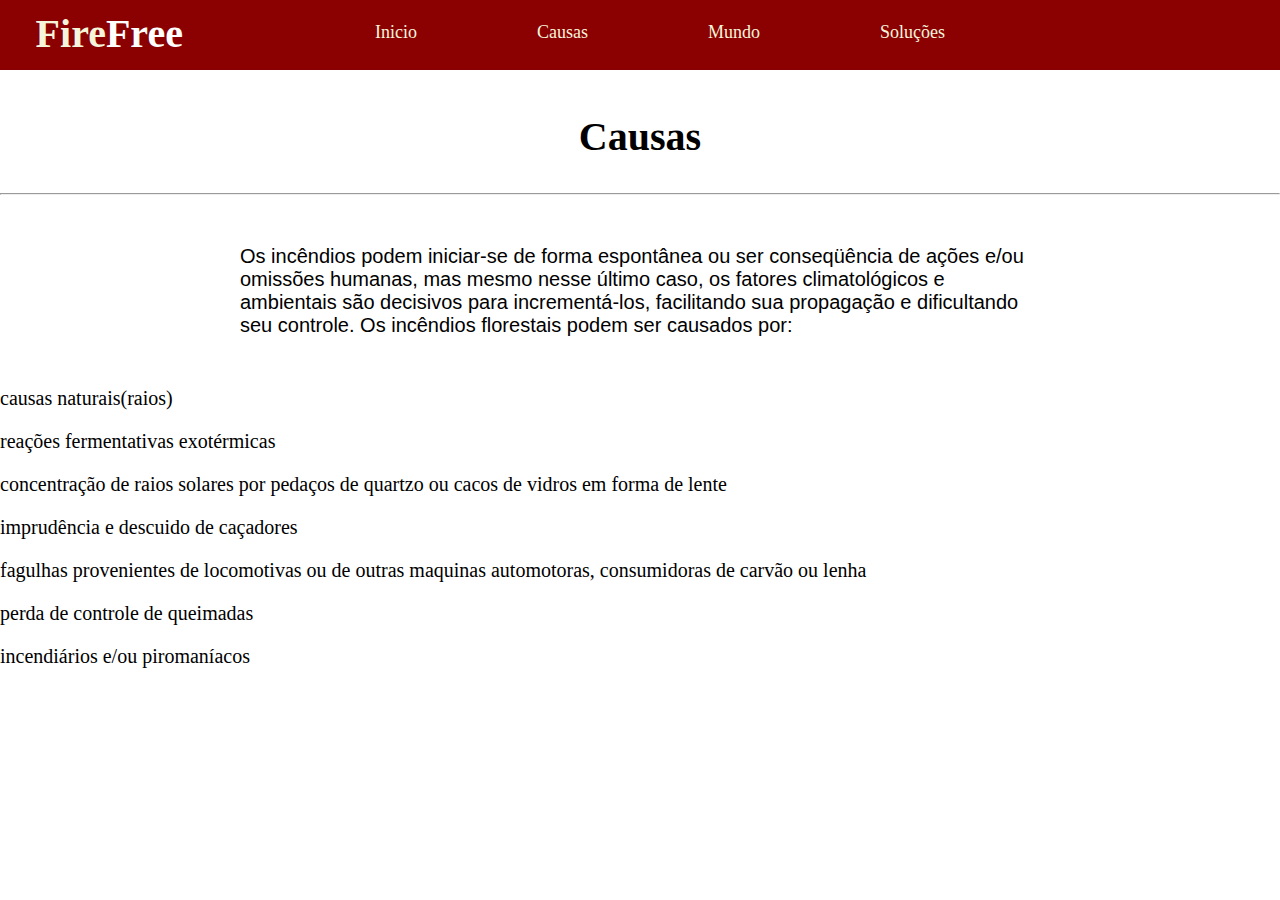
==== causas.html @ a6b3e106 "Add files via upload" ====
<!DOCTYPE html>
  <html>
      <head>
          <meta charset="utf-8">
          <title>m1 Tecnologias web</title>
          <meta name="description" content= Pagina/>
          <meta name= "autor" content="Ruben Conceicao" />
          <link rel="stylesheet" href="style.css">
      </head>
      <style type= "text/css">
        body,html{
            margin: 0;
            padding: 0;
        }
    header{
        width: 100;
        height: 70px;
        background-color: #8B0000;
    }
    nav {
        display: flex;
        align-items: center;
        justify-content: space-around;
        font-size: 18px;
        height: 8vh;
    }
    ul{
        float: right;
        width :auto;
        display: flex;
        justify-content: center;
        align-items: center;
        margin-top: 10px;
    }

   li{
        padding : 20px 60px;
        margin:left: 80px;
        display: inline-block;
    }

    a{
        text-align: center;
        color: beige;
       text-decoration: none; 
    }

    a:hover{
        color: #F0c330
    }
    h1{
        font-size:40px;
       float: left;
       margin-left: 2%;
       margin-top: 10px;
        color:beige;
        position: absolute;
        padding-left:10px;
    } 
    span {
        color: #ffffff
    }
    h2{
        font-size:40px;
        color: black;
        border: 2px solid black
        padding-bottom: 10px;
        padding-left: 40px;
        padding-right: 40px;
        padding-top: 10px;
        text-align:center; 
    }
    #images img{
    margin-left:auto;
    margin-right:auto;
    display:block;    
  }
    .text{ 
        margin: 20px auto;
      font-family: "Helvetica",sans-serif;
          font-size: 25px;	
           width: 800px;
            color: black;;
            padding-bottom: 10px;
            padding-left: 40px;
            padding-right: 40px;
            padding-top: 10px;
                         
    }
    p{
        padding-left:20 px;
        font-size:20px;
        margin: 20px auto;
    }
  </style>
      <header>   
         <h1>Fire<span>Free</span></h1>
          <nav>
              <ul>
                <li><a href="file:///D:/m1%20tecnologias%20web.html">Inicio</a></li>  
                <li><a href="#">Causas</a></li>
                <li><a href="#">Mundo</a></li>
                <li><a href="#">Soluções</a></li>
              </ul> 
          </nav>
      </header>
    <body>
        <h2>Causas</h2>
        <hr></hr>
         <div class="text">
          <p>Os incêndios podem iniciar-se de forma espontânea ou ser conseqüência de ações e/ou omissões humanas, mas mesmo nesse último caso, 
              os fatores climatológicos e ambientais são decisivos para incrementá-los, facilitando sua propagação e dificultando seu controle.
            Os incêndios florestais podem ser causados por:</p>
          </div>

               <p>causas naturais(raios)</p>
               <p> reações fermentativas exotérmicas</p>
               <p> concentração de raios solares por pedaços de quartzo ou cacos de vidros em forma de lente</p>
               <p> imprudência e descuido de caçadores</p>
               <p> fagulhas provenientes de locomotivas ou de outras maquinas automotoras, consumidoras de carvão ou lenha</p>
               <p> perda de controle de queimadas</p>
               <p> incendiários e/ou piromaníacos</p>
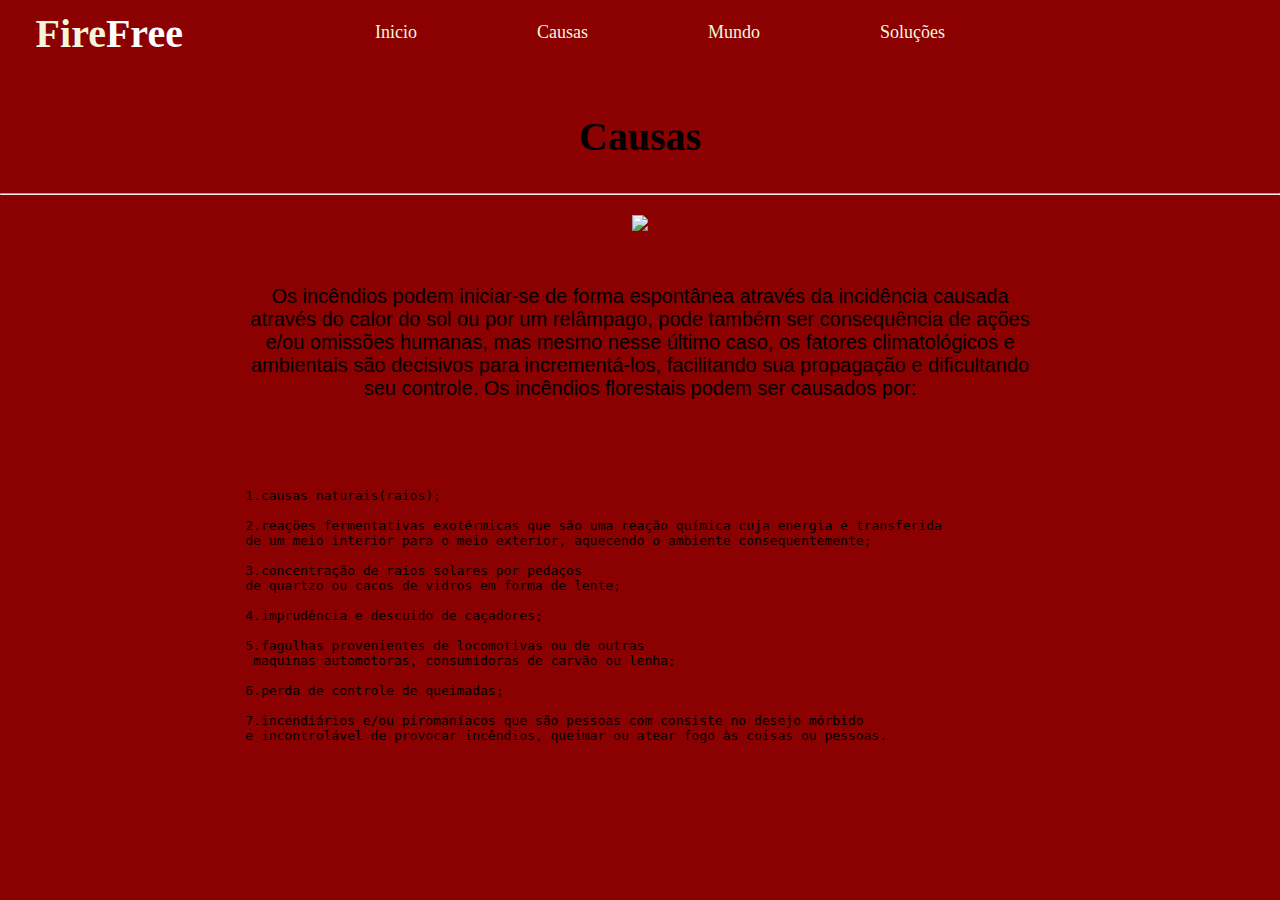
==== commit cadc485d: "Rename m1_tecnologias_web.causas.html to causas.html" ====
--- a/causas.html
+++ b/causas.html
@@ -78,7 +78,7 @@
     .text{ 
         margin: 20px auto;
       font-family: "Helvetica",sans-serif;
-          font-size: 25px;	
+          font-size: 20px;	
            width: 800px;
             color: black;;
             padding-bottom: 10px;
@@ -87,17 +87,28 @@
             padding-top: 10px;
                          
     }
-    p{
-        padding-left:20 px;
-        font-size:20px;
+
+    .pre{
+      font-family: "Helvetica",sans-serif;
+          margin:20px auto;
+          font-size: 40 px;	
+           width: 1000px;
+            color: black;;
+            padding-bottom: 10px;
+            padding-right: 40px;
+            padding-top: 10px;
+    }
+    .images{
         margin: 20px auto;
+        text-align:center;
+
     }
   </style>
       <header>   
          <h1>Fire<span>Free</span></h1>
           <nav>
               <ul>
-                <li><a href="file:///D:/m1%20tecnologias%20web.html">Inicio</a></li>  
+                <li><a href="index.html">Inicio</a></li>  
                 <li><a href="#">Causas</a></li>
                 <li><a href="#">Mundo</a></li>
                 <li><a href="#">Soluções</a></li>
@@ -107,21 +118,28 @@
     <body>
         <h2>Causas</h2>
         <hr></hr>
+        <div class="images">
+            <img src="file:///D:/Adobe/incendio1.jpg">
+        </div>   
          <div class="text">
-          <p>Os incêndios podem iniciar-se de forma espontânea ou ser conseqüência de ações e/ou omissões humanas, mas mesmo nesse último caso, 
+         
+          <p>Os incêndios podem iniciar-se de forma espontânea através da incidência causada através do calor do sol ou por um relâmpago, 
+              pode também ser consequência de ações e/ou omissões humanas, mas mesmo nesse último caso, 
               os fatores climatológicos e ambientais são decisivos para incrementá-los, facilitando sua propagação e dificultando seu controle.
             Os incêndios florestais podem ser causados por:</p>
           </div>
-
-               <p>causas naturais(raios)</p>
-               <p> reações fermentativas exotérmicas</p>
-               <p> concentração de raios solares por pedaços de quartzo ou cacos de vidros em forma de lente</p>
-               <p> imprudência e descuido de caçadores</p>
-               <p> fagulhas provenientes de locomotivas ou de outras maquinas automotoras, consumidoras de carvão ou lenha</p>
-               <p> perda de controle de queimadas</p>
-               <p> incendiários e/ou piromaníacos</p>
-             
-             
-         
-             
-
+          <div class="pre">
+            <pre> 
+                1.causas naturais(raios);</br>
+                2.reações fermentativas exotérmicas que são uma reação química cuja energia é transferida 
+                de um meio interior para o meio exterior, aquecendo o ambiente consequentemente;</br>
+                3.concentração de raios solares por pedaços
+                de quartzo ou cacos de vidros em forma de lente;</br>
+                4.imprudência e descuido de caçadores;</br>
+                5.fagulhas provenientes de locomotivas ou de outras
+                 maquinas automotoras, consumidoras de carvão ou lenha;</br>
+                6.perda de controle de queimadas;</br>
+                7.incendiários e/ou piromaníacos que são pessoas com consiste no desejo mórbido 
+                e incontrolável de provocar incêndios, queimar ou atear fogo às coisas ou pessoas.</pre>
+          </div>
+          
--- a/style.css
+++ b/style.css
@@ -0,0 +1,94 @@
+body,html{
+    margin: 0;
+    padding: 0;
+    align-items: center;
+    background-color: #8B0000;
+}
+      nav {
+          display: flex;
+          align-items: center;
+          justify-content: space-around;
+          font-size: 18px;
+          height: 8vh;
+      }
+      ul{
+          float: right;
+          width :auto;
+          display: flex;
+          justify-content: center;
+          align-items: center;
+          margin-top: 10px;
+      }
+
+     li{
+          padding : 20px 60px;
+          margin:left: 80px;
+          display: inline-block;
+      }
+
+      a{
+          text-align: center;
+          color: beige;
+         text-decoration: none; 
+      }
+
+      a:hover{
+          color: #F0c330
+      }
+      h1{
+          font-size:40px;
+         float: left;
+         margin-left: 2%;
+         margin-top: 10px;
+          color:beige;
+          position: absolute;
+          padding-left:10px;
+      } 
+      span {
+          color: #ffffff
+      }
+      h2{
+          text-align:center;
+          font-size:35px;
+          color: black;
+          border: 2px solid black
+          padding-bottom: 10px;
+          padding-left: 40px;
+          padding-right: 40px;
+          padding-top: 10px;  
+      }
+      #images img{
+      margin-left:auto;
+      margin-right:auto;
+      display:block;    
+    }
+      .text{ 
+        margin: 20px auto;
+        font-family: "Helvetica",sans-serif;
+            font-size: 25px;	
+             width: 800px;
+              color: black;;
+              padding-bottom: 10px;
+              padding-left: 40px;
+              padding-right: 40px;
+              padding-top: 10px;
+              text-align: center;             
+      }
+    </style>
+        <header>      
+           <h1>Fire<span>Free</span></h1>
+            <nav>
+                <ul>
+                  <li><a href="file:///D:/m1%20tecnologias%20web.html">Inicio</a></li>  
+                  <li><a href="file:///D:/m1%20tecnologias%20web.causas.html">Causas</a></li>
+                  <li><a href="#">Mundo</a></li>
+                  <li><a href="#">Soluções</a></li>
+                </ul> 
+            </nav>
+.box{
+    width: 568px;
+    padding: 36px;
+    background: #ffffff;
+    color:#000000;
+    text-align: center;
+}
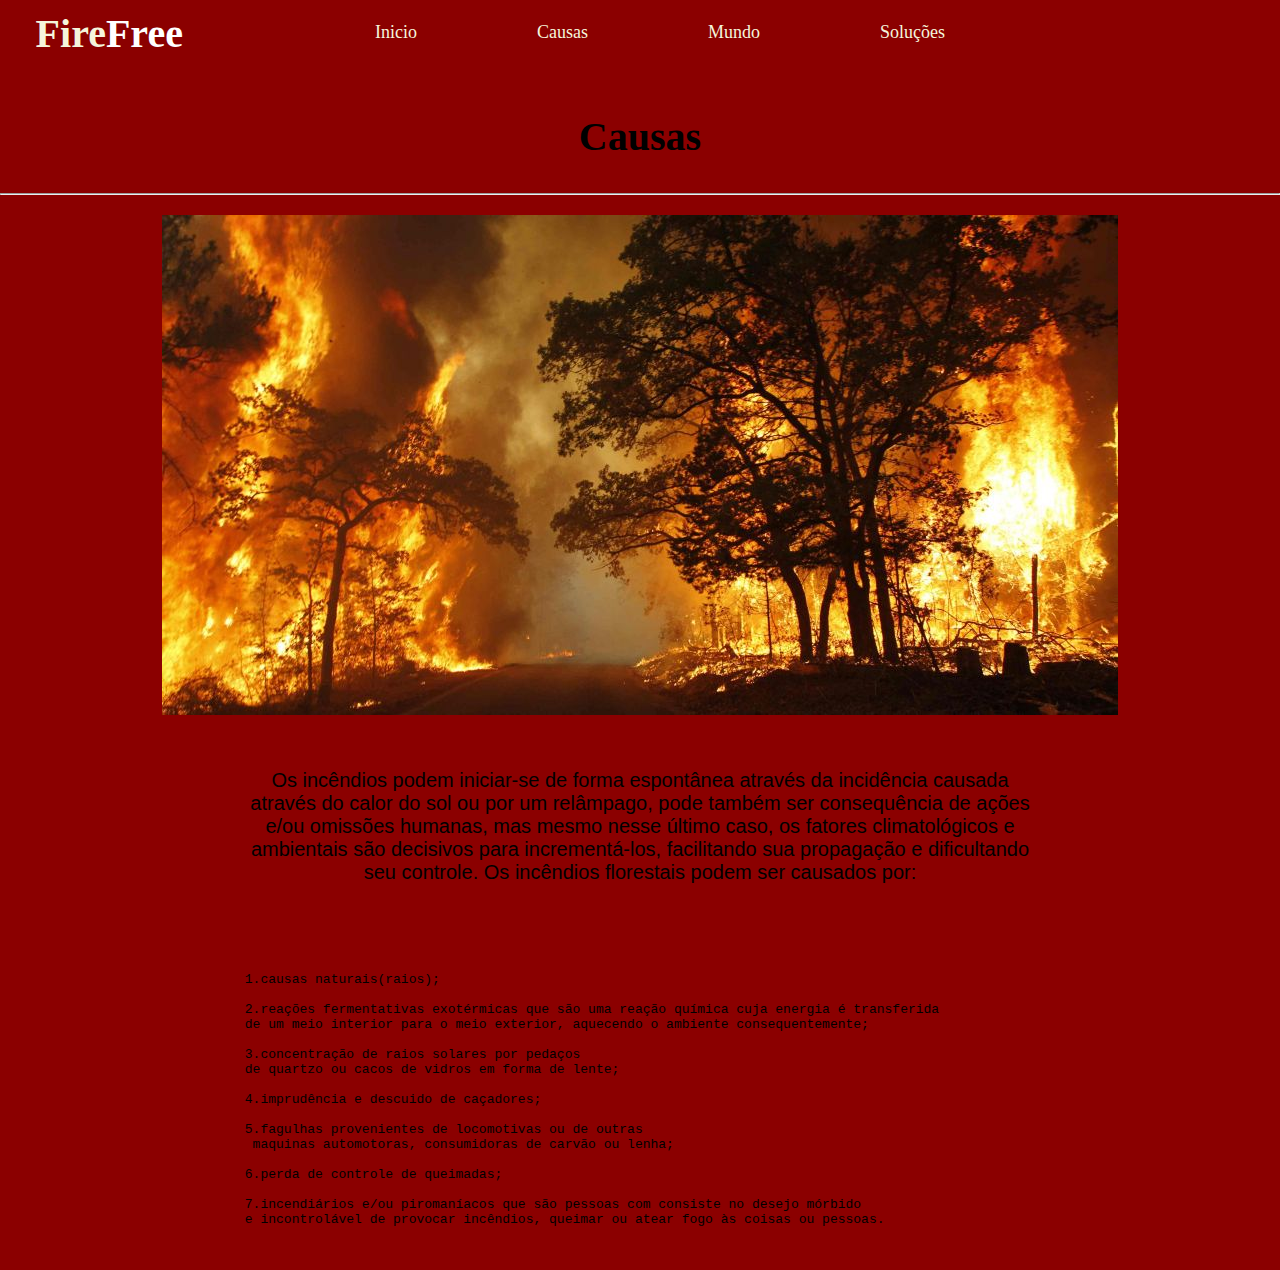
==== commit 4c53dc00: "Update causas.html" ====
--- a/causas.html
+++ b/causas.html
@@ -2,9 +2,9 @@
   <html>
       <head>
           <meta charset="utf-8">
-          <title>m1 Tecnologias web</title>
+          <title>M1 Tecnologias Web</title>
           <meta name="description" content= Pagina/>
-          <meta name= "autor" content="Ruben Conceicao" />
+          <meta name= "autor" content="Grupo 06" />
           <link rel="stylesheet" href="style.css">
       </head>
       <style type= "text/css">
@@ -109,9 +109,9 @@
           <nav>
               <ul>
                 <li><a href="index.html">Inicio</a></li>  
-                <li><a href="#">Causas</a></li>
-                <li><a href="#">Mundo</a></li>
-                <li><a href="#">Soluções</a></li>
+                <li><a href="causas.html">Causas</a></li>
+                <li><a href="mundo.html">Mundo</a></li>
+                <li><a href="solucoes.html">Soluções</a></li>
               </ul> 
           </nav>
       </header>
@@ -119,7 +119,7 @@
         <h2>Causas</h2>
         <hr></hr>
         <div class="images">
-            <img src="file:///D:/Adobe/incendio1.jpg">
+            <img src="incendio1.jpg">
         </div>   
          <div class="text">
          
